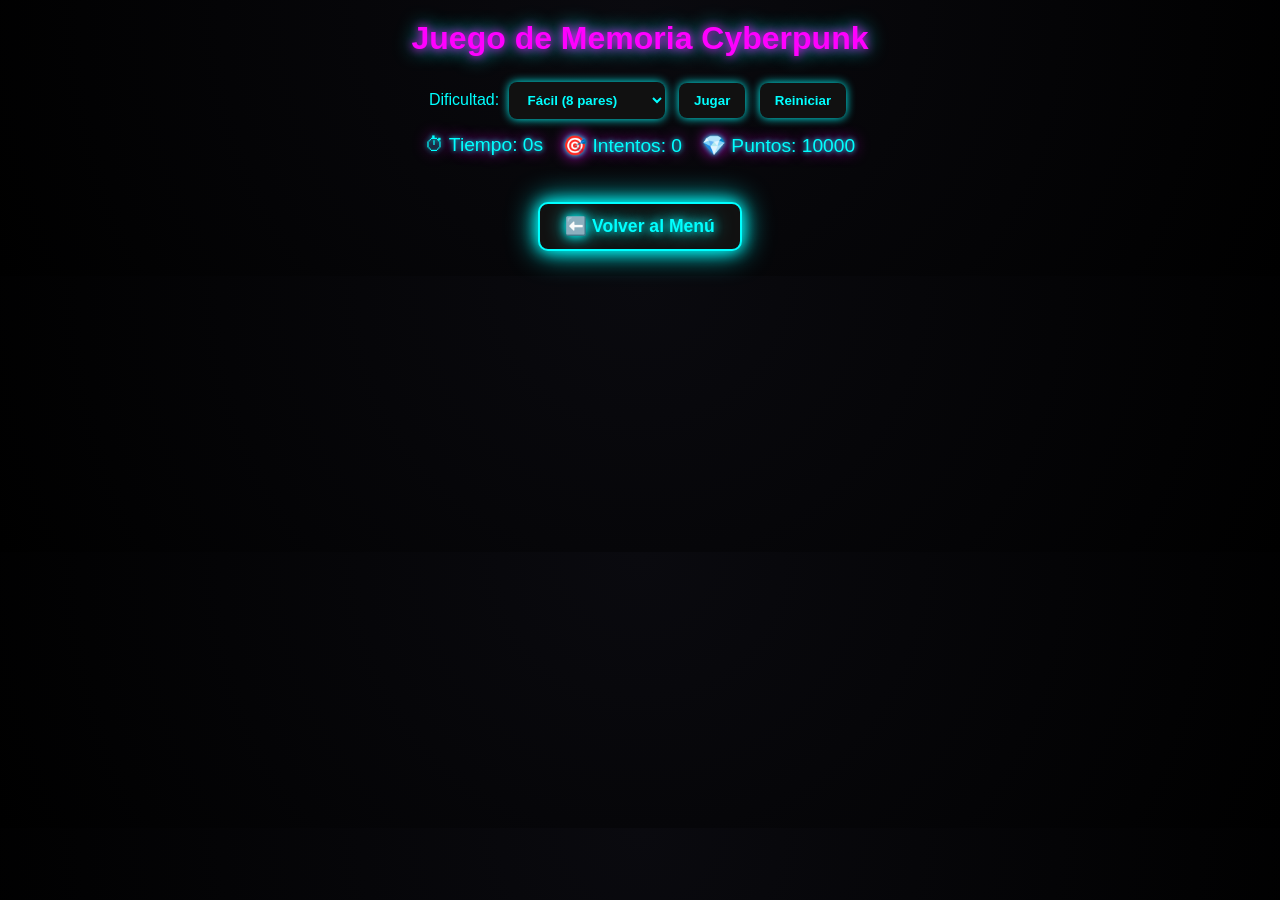
==== memoria.html @ 69cb589d "Actualizar proyecto con nueva versión" ====
<!DOCTYPE html>
<html lang="es">
<head>
  <meta charset="UTF-8">
  <meta name="viewport" content="width=device-width, initial-scale=1.0">
  <title>Juego de Memoria</title>
  <link rel="stylesheet" href="styleM.css">
</head>
<body>
  <div class="menu">
    <h1>Juego de Memoria Cyberpunk</h1>
    <div class="controls">
      <label for="difficulty">Dificultad:</label>
      <select id="difficulty">
        <option value="easy">Fácil (8 pares)</option>
        <option value="medium">Medio (10 pares)</option>
        <option value="hard">Difícil (15 pares)</option>
      </select>
      <button id="start">Jugar</button>
      <button id="restart">Reiniciar</button>
    </div>
    <div class="status">
      <span id="time">⏱ Tiempo: 0s</span>
      <span id="attempts">🎯 Intentos: 0</span>
      <span id="score">💎 Puntos: 10000</span>
    </div>
  </div>

  <div class="game-board" id="gameBoard"></div>

  <!-- Botón Volver al Menú -->
  <div class="back-menu">
    <a href="index.html" class="btn-menu">⬅️ Volver al Menú</a>
  </div>

  <script src="scriptM.js"></script>
</body>
</html>
---- styleM.css ----
body {
  font-family: 'Orbitron', sans-serif;
  background: radial-gradient(circle at top, #0a0a0f, #000);
  color: #0ff;
  text-align: center;
  margin: 0;
  padding: 0;
}

.menu h1 {
  font-size: 2em;
  color: #f0f;
  text-shadow: 0 0 10px #f0f, 0 0 20px #0ff;
  margin: 20px 0;
}

.controls {
  margin: 10px 0;
}

button, select {
  padding: 10px 15px;
  margin: 5px;
  border: none;
  border-radius: 8px;
  background: #111;
  color: #0ff;
  font-weight: bold;
  cursor: pointer;
  box-shadow: 0 0 10px #0ff;
  transition: 0.3s;
}

button:hover, select:hover {
  background: #0ff;
  color: #111;
}

.status {
  display: flex;
  justify-content: center;
  gap: 20px;
  margin: 10px;
  font-size: 1.2em;
  text-shadow: 0 0 5px #0ff, 0 0 15px #f0f;
}

.game-board {
  display: grid;
  justify-content: center;
  margin: 20px auto;
  gap: 10px;
  max-width: 90vw;
}

.card {
  width: 70px;
  height: 100px;
  background: linear-gradient(145deg, #111, #222);
  border-radius: 12px;
  display: flex;
  justify-content: center;
  align-items: center;
  font-size: 2em;
  cursor: pointer;
  box-shadow: 0 0 15px #0ff;
  transform: scale(1);
  transition: transform 0.2s, background 0.3s;
}

.card.flipped {
  background: #00ced1; /* Azul turquesa al seleccionar */
  color: #111;
  box-shadow: 0 0 20px #00ced1, 0 0 40px #00ffff;
}

.card.matched {
  background: #0f0; /* Verde neón cuando se encuentra un par */
  color: #111;
  box-shadow: 0 0 25px #0f0, 0 0 50px #39ff14;
}

/* ======= ESTILO BOTÓN VOLVER AL MENÚ ======= */
.back-menu {
  margin: 25px 0;
}

.back-menu .btn-menu {
  display: inline-block;
  padding: 12px 25px;
  border: 2px solid #0ff;
  border-radius: 10px;
  text-decoration: none;
  color: #0ff;
  font-weight: bold;
  font-size: 1.1em;
  text-shadow: 0 0 10px #0ff, 0 0 20px #0ff;
  transition: 0.3s;
  background: #111;
  box-shadow: 0 0 15px #0ff, 0 0 30px #00ffff;
}

.back-menu .btn-menu:hover {
  background: #0ff;
  color: #111;
  box-shadow: 0 0 25px #0ff, 0 0 50px #00ffff, 0 0 80px #39ff14;
  transform: scale(1.1);
}
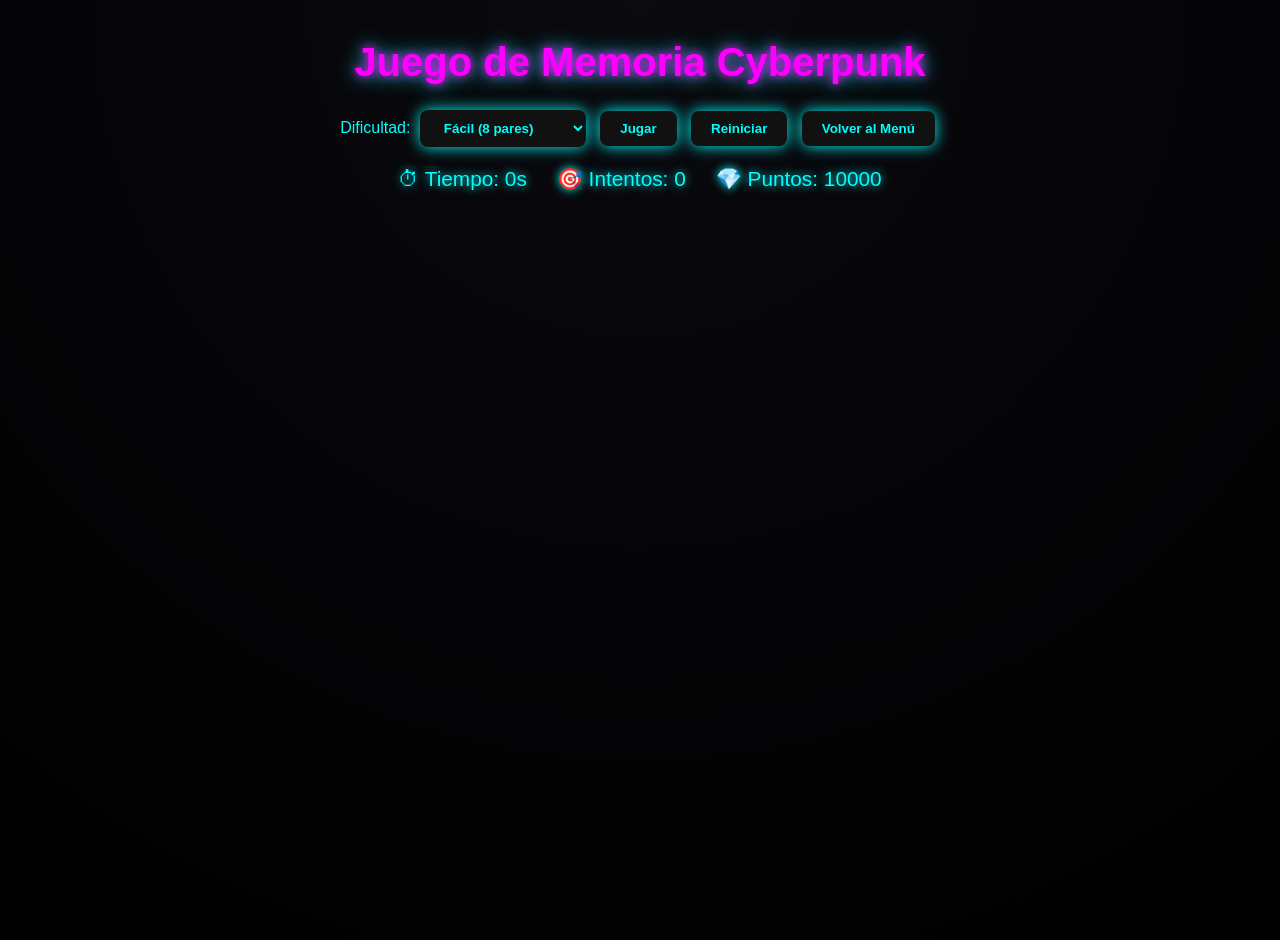
==== commit 950122fe: "Actualizar proyecto" ====
--- a/memoria.html
+++ b/memoria.html
@@ -18,6 +18,7 @@
       </select>
       <button id="start">Jugar</button>
       <button id="restart">Reiniciar</button>
+      <button id="menu">Volver al Menú</button>
     </div>
     <div class="status">
       <span id="time">⏱ Tiempo: 0s</span>
@@ -28,11 +29,6 @@
 
   <div class="game-board" id="gameBoard"></div>
 
-  <!-- Botón Volver al Menú -->
-  <div class="back-menu">
-    <a href="index.html" class="btn-menu">⬅️ Volver al Menú</a>
-  </div>
-
   <script src="scriptM.js"></script>
 </body>
 </html>
--- a/styleM.css
+++ b/styleM.css
@@ -4,22 +4,23 @@
   color: #0ff;
   text-align: center;
   margin: 0;
-  padding: 0;
+  padding: 20px 0;
+  min-height: 100vh;
 }
 
 .menu h1 {
-  font-size: 2em;
+  font-size: 2.5em;
   color: #f0f;
   text-shadow: 0 0 10px #f0f, 0 0 20px #0ff;
   margin: 20px 0;
 }
 
-.controls {
-  margin: 10px 0;
+.controls, .status {
+  margin: 15px 0;
 }
 
 button, select {
-  padding: 10px 15px;
+  padding: 10px 20px;
   margin: 5px;
   border: none;
   border-radius: 8px;
@@ -27,7 +28,7 @@
   color: #0ff;
   font-weight: bold;
   cursor: pointer;
-  box-shadow: 0 0 10px #0ff;
+  box-shadow: 0 0 15px #0ff;
   transition: 0.3s;
 }
 
@@ -39,70 +40,73 @@
 .status {
   display: flex;
   justify-content: center;
-  gap: 20px;
-  margin: 10px;
-  font-size: 1.2em;
-  text-shadow: 0 0 5px #0ff, 0 0 15px #f0f;
+  gap: 30px;
+  font-size: 1.3em;
+  text-shadow: 0 0 10px #0ff;
 }
 
+/* TABLERO */
 .game-board {
   display: grid;
   justify-content: center;
-  margin: 20px auto;
-  gap: 10px;
+  gap: 12px;
+  margin: 30px auto;
   max-width: 90vw;
+  perspective: 1000px;
 }
 
+/* CARTAS */
 .card {
-  width: 70px;
-  height: 100px;
+  width: 90px;
+  height: 120px;
+  position: relative;
+  transform-style: preserve-3d;
+  transition: transform 0.6s ease;
+  cursor: pointer;
+  user-select: none;
+}
+
+.card.flipped {
+  transform: rotateY(180deg);
+}
+
+.card.matched {
+  transform: rotateY(180deg);
+  filter: brightness(1.5);
+  box-shadow: 0 0 30px #39ff14, 0 0 60px #0f0;
+  pointer-events: none;
+  cursor: default;
+}
+
+/* Caras de la carta */
+.front, .back {
+  position: absolute;
+  width: 100%;
+  height: 100%;
+  left: 0;
+  top: 0;
+  border-radius: 12px;
+  backface-visibility: hidden;
+  -webkit-backface-visibility: hidden;
+}
+
+.front {
   background: linear-gradient(145deg, #111, #222);
-  border-radius: 12px;
+  box-shadow: 0 0 15px #0ff, inset 0 0 20px rgba(0,255,255,0.2);
+  border: 2px solid #0ff;
+}
+
+.back {
+  background: #000;
   display: flex;
   justify-content: center;
   align-items: center;
-  font-size: 2em;
-  cursor: pointer;
-  box-shadow: 0 0 15px #0ff;
-  transform: scale(1);
-  transition: transform 0.2s, background 0.3s;
+  transform: rotateY(180deg);
 }
 
-.card.flipped {
-  background: #00ced1; /* Azul turquesa al seleccionar */
-  color: #111;
-  box-shadow: 0 0 20px #00ced1, 0 0 40px #00ffff;
-}
-
-.card.matched {
-  background: #0f0; /* Verde neón cuando se encuentra un par */
-  color: #111;
-  box-shadow: 0 0 25px #0f0, 0 0 50px #39ff14;
-}
-
-/* ======= ESTILO BOTÓN VOLVER AL MENÚ ======= */
-.back-menu {
-  margin: 25px 0;
-}
-
-.back-menu .btn-menu {
-  display: inline-block;
-  padding: 12px 25px;
-  border: 2px solid #0ff;
-  border-radius: 10px;
-  text-decoration: none;
-  color: #0ff;
-  font-weight: bold;
-  font-size: 1.1em;
-  text-shadow: 0 0 10px #0ff, 0 0 20px #0ff;
-  transition: 0.3s;
-  background: #111;
-  box-shadow: 0 0 15px #0ff, 0 0 30px #00ffff;
-}
-
-.back-menu .btn-menu:hover {
-  background: #0ff;
-  color: #111;
-  box-shadow: 0 0 25px #0ff, 0 0 50px #00ffff, 0 0 80px #39ff14;
-  transform: scale(1.1);
-}
+.back img {
+  max-width: 78%;
+  max-height: 78%;
+  border-radius: 8px;
+  box-shadow: 0 0 20px #0ff;
+}
